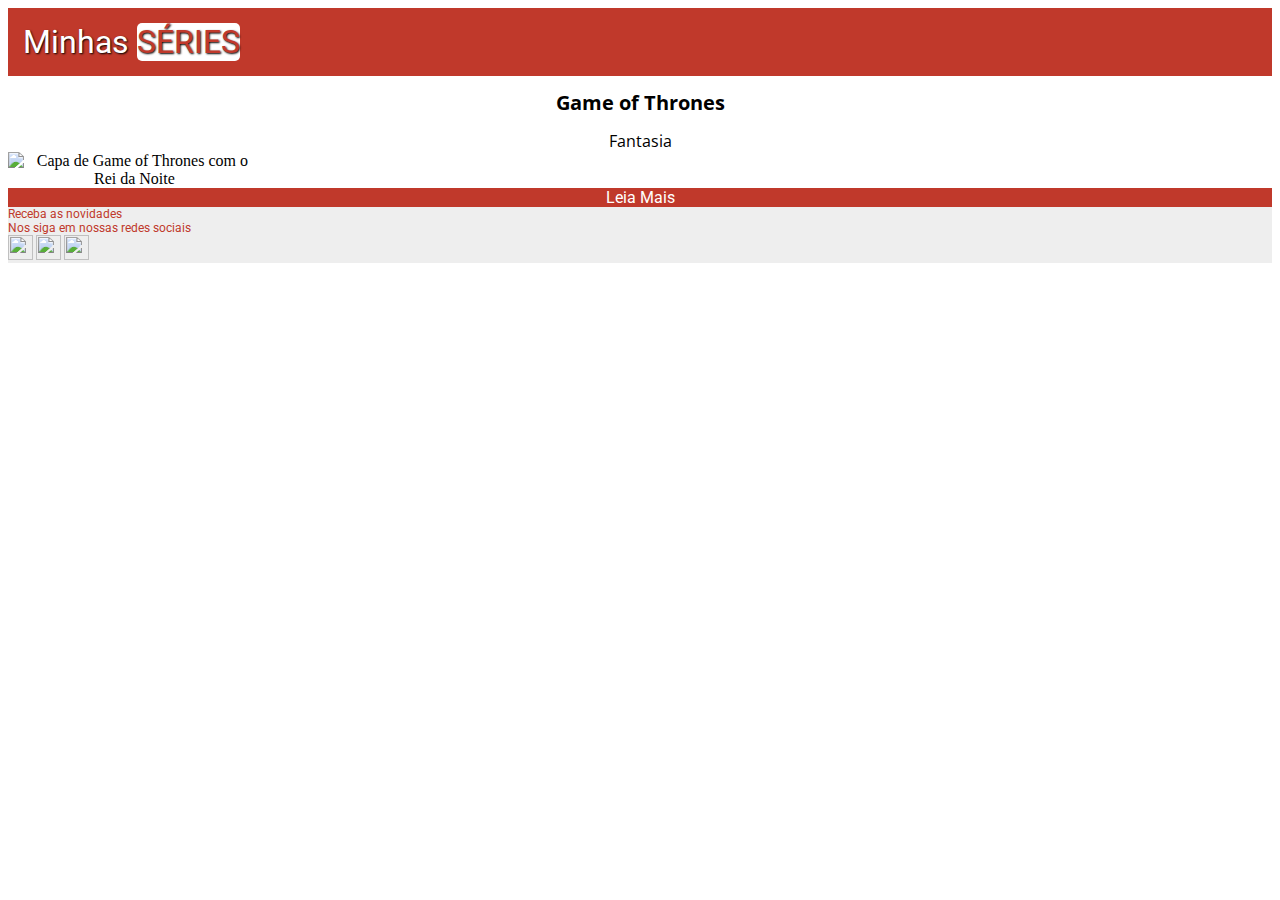
==== index.html @ cb89c99a "Aula 3" ====
<!DOCTYPE html>
<html>
<head>
    <meta charset="UTF-8">
    <title></title>
    <link href="assets/css/estilo.css" rel="stylesheet">
    <link href="https://fonts.googleapis.com/css?family=Open+Sans|Roboto&display=swap" rel="stylesheet">
</head>
<body>
    <header class="header">
        <div class="header--title">
          Minhas <span class="header--title-bgwhite">SÉRIES</span>  
        </div>
    </header>
    <main>
        <section class="serie">
            <h1 class="serie--title">Game of Thrones</h1>
            <span class="serie--genre">Fantasia</span>
            <img src="assets/images/capas/game-of-thrones.jpg" alt="Capa de Game of Thrones com o Rei da Noite" class="serie--image">
            <a href="#" class="serie--readmore">Leia Mais</a>
        </section>
    </main>
    <footer class="footer">
        <div>
            Receba as novidades
        </div>
        <div>
            <div>Nos siga em nossas redes sociais</div> 
            <div>
                <img src="assets/images/facebook.svg" class="footer--image">
                <img src="assets/images/twitter.svg" class="footer--image">
                <img src="assets/images/youtube.svg" class="footer--image">
            </div>
        </div>
    </footer>
</body>
</html>
---- assets/css/estilo.css ----
.header{
    background-color: #C0392B;
    padding: 15px;
}
    .header--title{
        color: white;
        text-shadow: 1px 1px 2px black;
        font-family: 'Roboto', sans-serif;
        font-size: 32px;
    }
    .header--title-bgwhite{
        color: #C0392B;
        background-color: white;
        border-radius: 5px;
    }
.serie{
    text-align: center;
}
    .serie--title{
        font-family: 'Open Sans', sans-serif;
        font-size: 20px;
    }
    .serie--genre{
        font-family: 'Open Sans', sans-serif;
        font-size: 16px;
        columns: #a9a9a9;
        display: block;
    }
    .serie--image{
        display: block;
        max-width: 328px;
        width: 20%; 
        height: 20%;
    }
    .serie--readmore{
        font-family: 'Roboto', sans-serif;
        color: white;
        background-color: #c0392b;
        text-decoration: none;
        display: block;
    }
    .serie-readmore:hover{
        background-color: #E74C3C;
    }
.footer{
    background-color: #EEEEEE;
    color: #c0392b;
    font-family: 'Roboto', sans-serif;
    font-size: 12px;
}
    .footer--image{
        width: 25px;
        height: 25px;
    }
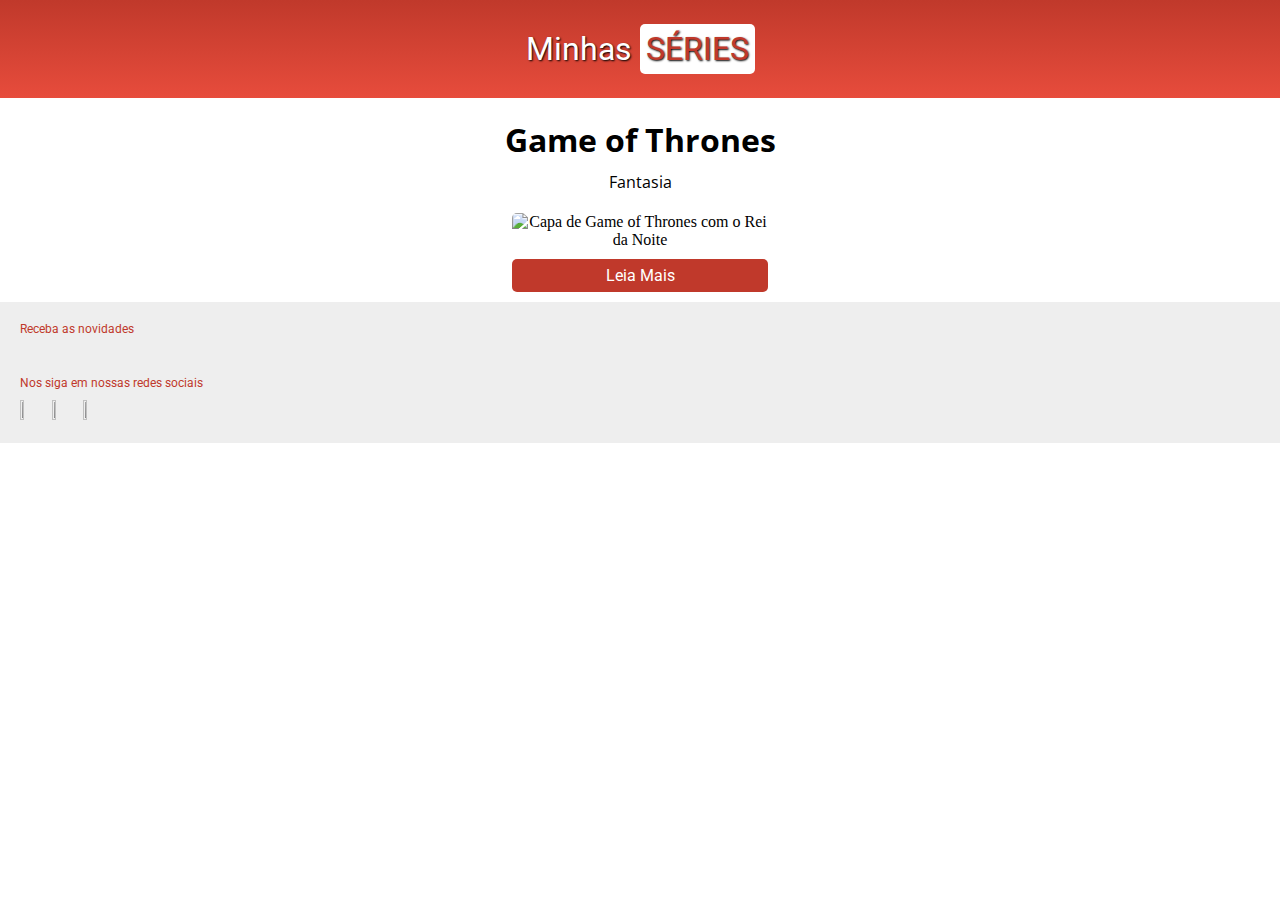
==== commit 34478cee: "Aula 4" ====
--- a/index.html
+++ b/index.html
@@ -1,5 +1,5 @@
 <!DOCTYPE html>
-<html>
+<html lang="pt-br">
 <head>
     <meta charset="UTF-8">
     <title></title>
@@ -17,14 +17,14 @@
             <h1 class="serie--title">Game of Thrones</h1>
             <span class="serie--genre">Fantasia</span>
             <img src="assets/images/capas/game-of-thrones.jpg" alt="Capa de Game of Thrones com o Rei da Noite" class="serie--image">
-            <a href="#" class="serie--readmore">Leia Mais</a>
+            <a href="game-of-thrones.html" class="serie--readmore">Leia Mais</a>
         </section>
     </main>
     <footer class="footer">
-        <div>
+        <div class="footer--element">
             Receba as novidades
         </div>
-        <div>
+        <div class="footer--element">
             <div>Nos siga em nossas redes sociais</div> 
             <div>
                 <img src="assets/images/facebook.svg" class="footer--image">
--- a/assets/css/estilo.css
+++ b/assets/css/estilo.css
@@ -1,16 +1,24 @@
+/* CSS Reset */
+*{
+    padding: 0; margin: 0;
+    box-sizing: border-box;
+}
 .header{
     background-color: #C0392B;
-    padding: 15px;
+    padding: 30px;
+    background-image: linear-gradient(#c0392b, #e74c3c);
 }
     .header--title{
         color: white;
         text-shadow: 1px 1px 2px black;
         font-family: 'Roboto', sans-serif;
         font-size: 32px;
+        text-align: center;
     }
     .header--title-bgwhite{
         color: #C0392B;
         background-color: white;
+        padding: 6px;
         border-radius: 5px;
     }
 .serie{
@@ -18,19 +26,23 @@
 }
     .serie--title{
         font-family: 'Open Sans', sans-serif;
-        font-size: 20px;
+        font-size: 32px;
+        padding: 20px 0 5px;
     }
     .serie--genre{
         font-family: 'Open Sans', sans-serif;
         font-size: 16px;
         columns: #a9a9a9;
         display: block;
+        padding: 5px 0 20px;
     }
     .serie--image{
         display: block;
         max-width: 328px;
         width: 20%; 
         height: 20%;
+        margin: 0 auto;
+        border-radius: 5px;
     }
     .serie--readmore{
         font-family: 'Roboto', sans-serif;
@@ -38,6 +50,12 @@
         background-color: #c0392b;
         text-decoration: none;
         display: block;
+        padding: 7px;
+        margin: 10px auto;
+        max-width: 328px;
+        border-radius: 5px;
+        width: 20%; 
+        height: 20%;
     }
     .serie-readmore:hover{
         background-color: #E74C3C;
@@ -48,7 +66,80 @@
     font-family: 'Roboto', sans-serif;
     font-size: 12px;
 }
+    .footer--element{
+        padding: 20px;
+    }
     .footer--image{
-        width: 25px;
-        height: 25px;
+        width: 1.5%;
+        height: 1.5%;
+        padding-top: 10px;
+        margin-right: 10px;
+    }
+.seriedetail{
+        text-align: center;
+    }
+        .seriedetail--title{
+            font-family: 'Open Sans', sans-serif;
+            font-size: 32px;
+            padding: 20px 0 5px;
+        }
+        .seriedetail--genre{
+            font-family: 'Open Sans', sans-serif;
+            font-size: 16px;
+            columns: #a9a9a9;
+            display: block;
+            padding: 5px 0 20px;
+        }
+        .seriedetail--image{
+            display: block;
+            max-width: 328px;
+            width: 20%; 
+            height: 20%;
+            margin: 0 auto;
+            border-radius: 5px;
+        }
+        .seriedetail--text{
+            font-size: 18px;
+            font-family: 'Roboto', sans-serif;
+            line-height: 1.5;
+            padding: 10px;
+            max-width: 328px;
+            margin: 0 auto;
+        }
+        .seriedetail--watchtrailer{
+            font-family: 'Roboto', sans-serif;
+            color: white;
+            background-color: #c0392b;
+            text-decoration: none;
+            display: block;
+            padding: 7px;
+            margin: 10px auto;
+            max-width: 328px;
+            border-radius: 5px;
+            width: 20%; 
+            height: 20%;
+        }
+        .seriedetail--watchtrailer:hover{
+            background-color: #E74C3C;
+        }
+.serieavaliation{
+    background-color: #EEEEEE;
+    margin: 10px;
+}
+    .serieavaliation--title{
+        text-align: center;
+        font-size: 18px;
+        padding: 30px 0 10px;
+    }
+    .serieavaliation--images{
+        text-align: center;
+    }
+    .serieavaliation--percent{
+        text-align: center;
+        color: green;
+        font-size: 37px;
+        font-family: 'Roboto', sans-serif;
+    }
+    .serieavaliation--twitter{
+        margin: 0 50px;
     }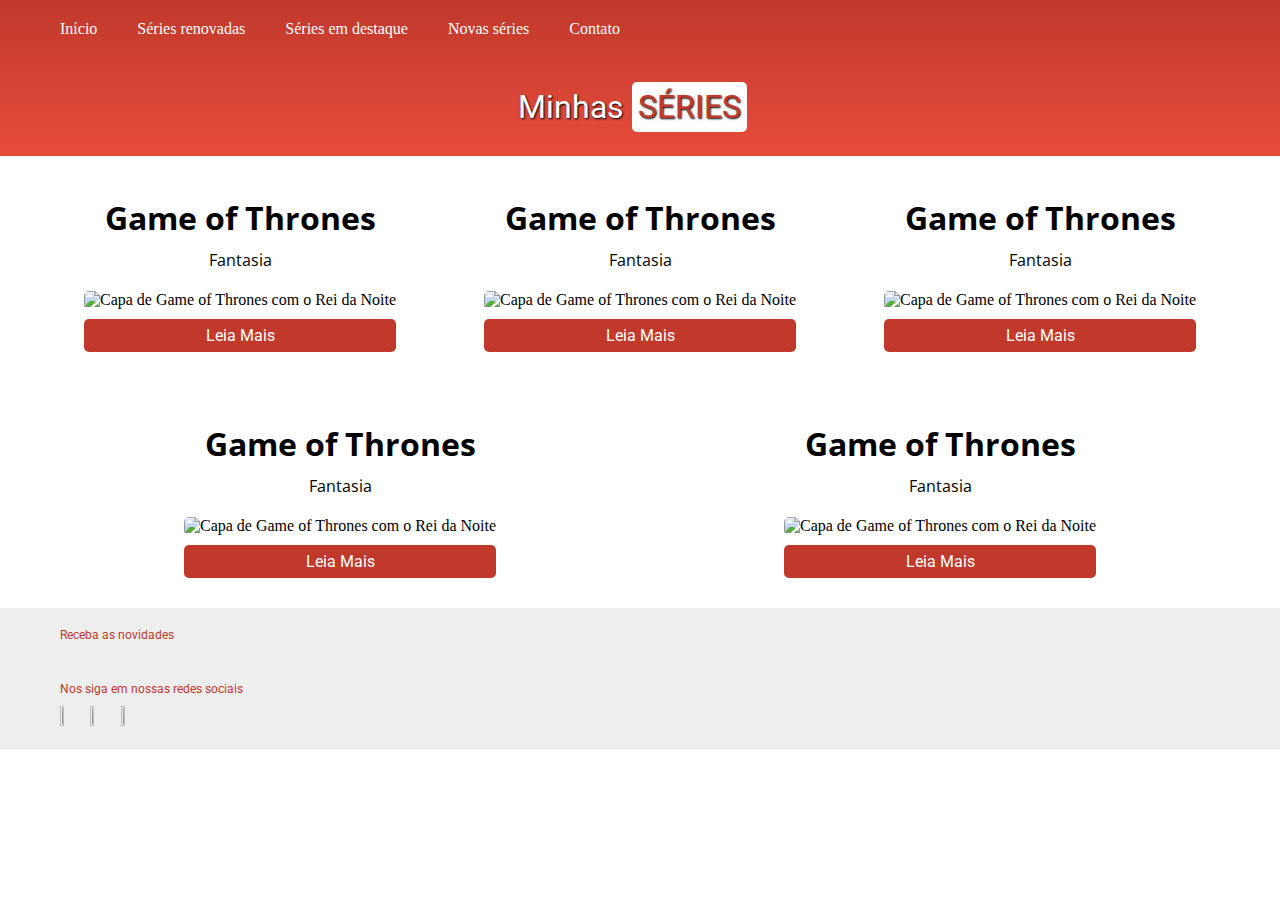
==== commit 24763151: "Aula 6" ====
--- a/index.html
+++ b/index.html
@@ -5,31 +5,67 @@
     <title></title>
     <link href="assets/css/estilo.css" rel="stylesheet">
     <link href="https://fonts.googleapis.com/css?family=Open+Sans|Roboto&display=swap" rel="stylesheet">
+    <meta name="viewport" content="width=device-width, initial-scale=1.0">
 </head>
 <body>
     <header class="header">
-        <div class="header--title">
-          Minhas <span class="header--title-bgwhite">SÉRIES</span>  
+        <div class="header__title container">
+          Minhas <span class="header__title--bgwhite">SÉRIES</span>  
         </div>
+        <nav>
+                <ul class="menu container">
+                    <li class="menu__item"><a href="#">Início</a></li>
+                    <li class="menu__item"><a href="#">Séries renovadas</a></li>
+                    <li class="menu__item"><a href="#">Séries em destaque</a></li>
+                    <li class="menu__item"><a href="#">Novas séries</a></li>
+                    <li class="menu__item"><a href="#">Contato</a></li>
+                </ul>
+            </nav>
     </header>
     <main>
-        <section class="serie">
-            <h1 class="serie--title">Game of Thrones</h1>
-            <span class="serie--genre">Fantasia</span>
-            <img src="assets/images/capas/game-of-thrones.jpg" alt="Capa de Game of Thrones com o Rei da Noite" class="serie--image">
-            <a href="game-of-thrones.html" class="serie--readmore">Leia Mais</a>
-        </section>
+        <div class="series container">
+            <section class="serie">
+                <h1 class="serie__title">Game of Thrones</h1>
+                <span class="serie__genre">Fantasia</span>
+                <img src="assets/images/capas/game-of-thrones.jpg" alt="Capa de Game of Thrones com o Rei da Noite" class="serie__image">
+                <a href="game-of-thrones.html" class="serie__readmore">Leia Mais</a>
+            </section>
+            <section class="serie">
+                <h1 class="serie__title">Game of Thrones</h1>
+                <span class="serie__genre">Fantasia</span>
+                <img src="assets/images/capas/game-of-thrones.jpg" alt="Capa de Game of Thrones com o Rei da Noite" class="serie__image">
+                <a href="game-of-thrones.html" class="serie__readmore">Leia Mais</a>
+            </section>
+            <section class="serie">
+                <h1 class="serie__title">Game of Thrones</h1>
+                <span class="serie__genre">Fantasia</span>
+                <img src="assets/images/capas/game-of-thrones.jpg" alt="Capa de Game of Thrones com o Rei da Noite" class="serie__image">
+                <a href="game-of-thrones.html" class="serie__readmore">Leia Mais</a>
+            </section>
+                <section class="serie">
+                    <h1 class="serie__title">Game of Thrones</h1>
+                    <span class="serie__genre">Fantasia</span>
+                    <img src="assets/images/capas/game-of-thrones.jpg" alt="Capa de Game of Thrones com o Rei da Noite" class="serie__image">
+                    <a href="game-of-thrones.html" class="serie__readmore">Leia Mais</a>
+            </section>
+            <section class="serie">
+                    <h1 class="serie__title">Game of Thrones</h1>
+                    <span class="serie__genre">Fantasia</span>
+                    <img src="assets/images/capas/game-of-thrones.jpg" alt="Capa de Game of Thrones com o Rei da Noite" class="serie__image">
+                    <a href="game-of-thrones.html" class="serie__readmore">Leia Mais</a>
+            </section>
+    </div>
     </main>
     <footer class="footer">
-        <div class="footer--element">
+        <div class="footer__element container">
             Receba as novidades
         </div>
-        <div class="footer--element">
+        <div class="footer__element container">
             <div>Nos siga em nossas redes sociais</div> 
             <div>
-                <img src="assets/images/facebook.svg" class="footer--image">
-                <img src="assets/images/twitter.svg" class="footer--image">
-                <img src="assets/images/youtube.svg" class="footer--image">
+                <img src="assets/images/facebook.svg" class="footer__image">
+                <img src="assets/images/twitter.svg" class="footer__image">
+                <img src="assets/images/youtube.svg" class="footer__image">
             </div>
         </div>
     </footer>
--- a/assets/css/estilo.css
+++ b/assets/css/estilo.css
@@ -3,48 +3,95 @@
     padding: 0; margin: 0;
     box-sizing: border-box;
 }
+.container{
+    max-width: 1200px;
+    margin: 0 auto;
+}
 .header{
     background-color: #C0392B;
-    padding: 30px;
+    /*padding: 30px;*/
     background-image: linear-gradient(#c0392b, #e74c3c);
+    display: flex;
+    flex-direction: column;
 }
-    .header--title{
+@media (min-width: 600px){
+    .header{
+        flex-direction: column-reverse;
+        
+    }
+}
+    .header__title{
         color: white;
         text-shadow: 1px 1px 2px black;
         font-family: 'Roboto', sans-serif;
         font-size: 32px;
+        padding: 30px;
+        padding-left: 15px;
         text-align: center;
     }
-    .header--title-bgwhite{
+    .header__title--bgwhite{
         color: #C0392B;
         background-color: white;
         padding: 6px;
         border-radius: 5px;
     }
+
+    @media (min-width: 600px){
+        .header__title{
+            text-align: left;
+        }
+    }
+.menu{
+    list-style: none;
+    display: flex;
+    flex-direction: column;
+}
+@media (min-width: 600px){
+    .menu{
+        flex-direction: row;
+    }
+}
+.menu__item a{
+    color: white;
+    padding: 20px;
+    text-decoration: none;
+    display: block;
+}
+.menu__item a:hover{
+    color: #C0392B;
+    background-color: white;
+}
+.series{
+    display: flex;
+    flex-wrap: wrap;
+    justify-content: space-between;
+}
 .serie{
     text-align: center;
+    padding: 20px;
+    margin: 0 auto;
 }
-    .serie--title{
+    .serie__title{
         font-family: 'Open Sans', sans-serif;
         font-size: 32px;
         padding: 20px 0 5px;
     }
-    .serie--genre{
+    .serie__genre{
         font-family: 'Open Sans', sans-serif;
         font-size: 16px;
         columns: #a9a9a9;
         display: block;
         padding: 5px 0 20px;
     }
-    .serie--image{
+    .serie__image{
         display: block;
         max-width: 328px;
-        width: 20%; 
-        height: 20%;
+        /*width: 20%; 
+        height: 20%;*/
         margin: 0 auto;
         border-radius: 5px;
     }
-    .serie--readmore{
+    .serie__readmore{
         font-family: 'Roboto', sans-serif;
         color: white;
         background-color: #c0392b;
@@ -54,10 +101,10 @@
         margin: 10px auto;
         max-width: 328px;
         border-radius: 5px;
-        width: 20%; 
-        height: 20%;
+        /*width: 20%; 
+        height: 20%;*/
     }
-    .serie-readmore:hover{
+    .serie__readmore:hover{
         background-color: #E74C3C;
     }
 .footer{
@@ -66,10 +113,10 @@
     font-family: 'Roboto', sans-serif;
     font-size: 12px;
 }
-    .footer--element{
+    .footer__element{
         padding: 20px;
     }
-    .footer--image{
+    .footer__image{
         width: 1.5%;
         height: 1.5%;
         padding-top: 10px;
@@ -78,19 +125,19 @@
 .seriedetail{
         text-align: center;
     }
-        .seriedetail--title{
+        .seriedetail__title{
             font-family: 'Open Sans', sans-serif;
             font-size: 32px;
             padding: 20px 0 5px;
         }
-        .seriedetail--genre{
+        .seriedetail__genre{
             font-family: 'Open Sans', sans-serif;
             font-size: 16px;
             columns: #a9a9a9;
             display: block;
             padding: 5px 0 20px;
         }
-        .seriedetail--image{
+        .seriedetail__image{
             display: block;
             max-width: 328px;
             width: 20%; 
@@ -98,7 +145,7 @@
             margin: 0 auto;
             border-radius: 5px;
         }
-        .seriedetail--text{
+        .seriedetail__text{
             font-size: 18px;
             font-family: 'Roboto', sans-serif;
             line-height: 1.5;
@@ -106,7 +153,7 @@
             max-width: 328px;
             margin: 0 auto;
         }
-        .seriedetail--watchtrailer{
+        .seriedetail__watchtrailer{
             font-family: 'Roboto', sans-serif;
             color: white;
             background-color: #c0392b;
@@ -119,27 +166,27 @@
             width: 20%; 
             height: 20%;
         }
-        .seriedetail--watchtrailer:hover{
+        .seriedetail__watchtrailer:hover{
             background-color: #E74C3C;
         }
 .serieavaliation{
     background-color: #EEEEEE;
     margin: 10px;
 }
-    .serieavaliation--title{
+    .serieavaliation__title{
         text-align: center;
         font-size: 18px;
         padding: 30px 0 10px;
     }
-    .serieavaliation--images{
+    .serieavaliation__images{
         text-align: center;
     }
-    .serieavaliation--percent{
+    .serieavaliation__percent{
         text-align: center;
         color: green;
         font-size: 37px;
         font-family: 'Roboto', sans-serif;
     }
-    .serieavaliation--twitter{
+    .serieavaliation__twitter{
         margin: 0 50px;
     }